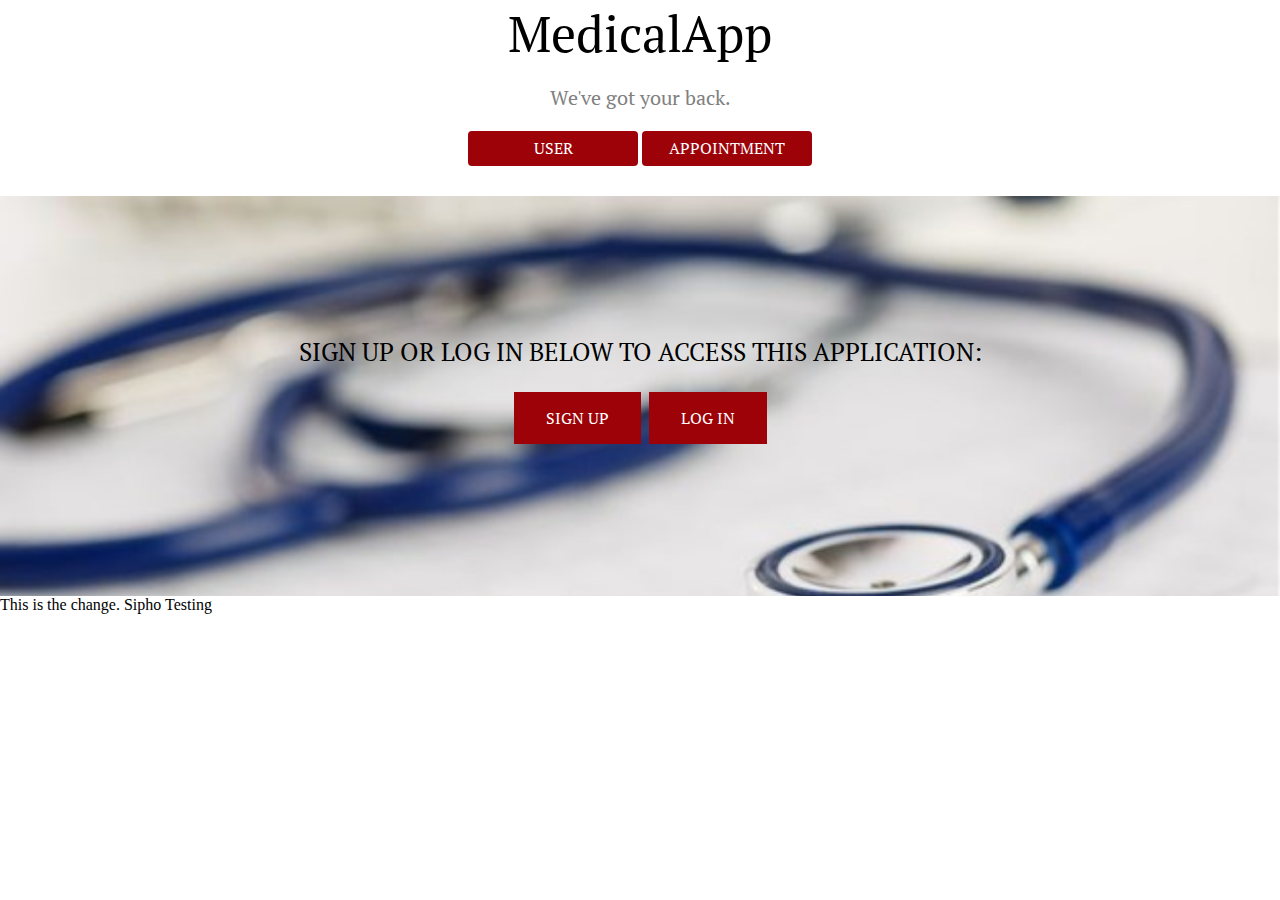
==== index.html @ c918c82b "update" ====
<!DOCTYPE html>
<html lang="en">
<head>
  <meta charset="UTF-8">
  <meta name="viewport" content="width=device-width, initial-scale=1.0">
  <title>Medical application</title>
  <link rel="stylesheet" type="text/css" title="Cool stylesheet" href="assets/css/style.css">
  <link href="https://fonts.googleapis.com/css2?family=PT+Serif&display=swap" rel="stylesheet">
</head>
<body>
<h1>
MedicalApp
</h1>
  <br>
  <h3>
  We've got your back.
</h3>

  	<div class="container dark">
  		<div class="wrapper">
  			<ul>
  				<li><a href="#">User</a></li>
  				<li><a href="assets/web pages/appointment.html">Appointment</a></li>

  			</ul>
  		</div>
  	</div>
  	<div class="container-body1">

  		<div class="wrapper">
        <p class = "instruction" >
          <br>
          <br>
          <br>Sign up or log in below to access this application:
        </p>
<a href="assets/web pages/Sign up.html" class="button">Sign Up</a>
<a href="assets/web pages/Log in.html" class="button">Log in</a>


  		</div>
  	</div>

This is the change. Sipho Testing

  <div id="root"></div>
  <script src="assets/js/main.js" type="text/javascript"></script>
</body>
</html>
---- assets/css/style.css ----
*{
	padding: 0;
	margin: 0;
	box-sizing: border-box;
}
.button {
  background-color: #9d0208;
  border: none;
  color: white;
  padding: 15px 32px;
  text-align: center;
  text-decoration: none;
  display: inline-block;
  font-size: 16px;
  margin: 4px 2px;
  cursor: pointer;
}

.instruction{
	text-align: center;
  font-size: 25px;
	padding: 20px;
	z-index: 1;
	color: black;
}
img {
	padding: 20px;
}

h1{
	font-family: 'PT Serif', serif;
	text-align: center;
	font-size: 50px;
	font-weight: lighter;
}
h3{
	font-family: 'PT Serif', serif;
	text-align: center;
	font-size: 20px;
	font-weight:100;
	color: grey;
	padding-bottom: 20px;
}
.container-body1{
	background-image: url("../img/med.jpg");
	background-size: cover;
	height: 400px;
	text-align: center;
	padding-top: 20px;
}

.container-body img{

	background-size: cover;
	color: black;
	height: 400px;
	text-align: center;
	padding: 20px;
	opacity: 0.4;
}

.wrapper  , .li{
	font-family: 'PT Serif', serif;
	text-align: center;
	width: 1000px;
	margin: 0 auto;
	padding-bottom: 30px;
	text-transform: uppercase;


}

.dark{

	color: white;
}
.light{
	background-color: #e9edf2;
}
#top_left{
	display: inline-block;
}
#top_right{
	float: right;
}
#top_div{
	height: 40px;
	line-height: 40px;
}
#logo_left{
	display: inline-block;
}
#logo_right{
	float: right;
	margin-top: 50px;
}
#textstyle{
	height: 30px;
	border-radius: 8px;
}

#clear{
	clear: both;
}
ul{

}
ul li{
	width: 170px;
	display: inline-block;
	height: 35px;
	line-height: 35px;
	text-align: center;
	background-color: #9d0208;
	border-radius: 4px;
}
ul li a{
	color: white;
	text-decoration: none;
	display: block;
}
ul li a:hover{
	background-color: none;
	border-radius: 4px;
}


p{
	text-align: justify;
}


table {
  border: 1px #a39485 solid;
  font-size: .9em;
  box-shadow: 0 2px 5px rgba(0,0,0,.25);
  width: 100%;
  border-collapse: collapse;
  border-radius: 5px;
  overflow: hidden;
}

th {
  text-align: left;
}

thead {
  font-weight: bold;
  color: #fff;
  background: #73685d;
}

 td, th {
  padding: 1em .5em;
  vertical-align: middle;
}

 td {
	 padding: 10px;
  border-bottom: 1px solid rgba(0,0,0,.1);
  background: #fff;
}

a {
  color: #73685d;
}

 @media all and (max-width: 768px) {

  table, thead, tbody, th, td, tr {
    display: block;
  }

  th {
    text-align: right;
  }

  table {
    position: relative;
    padding-bottom: 0;
    border: none;
    box-shadow: 0 0 10px rgba(0,0,0,.2);
  }

  thead {
    float: left;
    white-space: nowrap;
  }

  tbody {
    overflow-x: auto;
    overflow-y: hidden;
    position: relative;
    white-space: nowrap;
  }

  tr {
    display: inline-block;
    vertical-align: top;
  }

  th {
    border-bottom: 1px solid #a39485;
  }

  td {
    border-bottom: 1px solid #e5e5e5;
  }
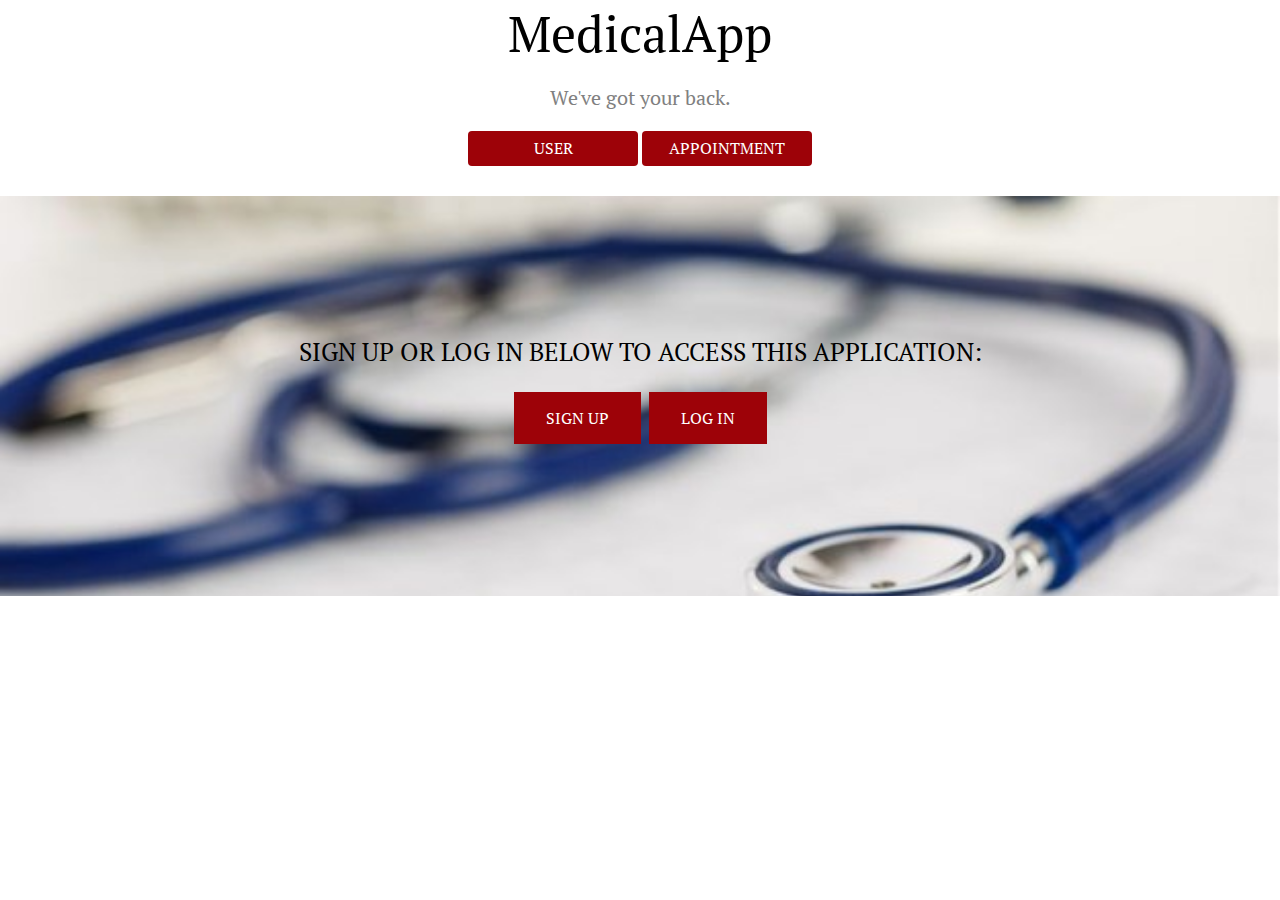
==== commit 1df992db: "Small change" ====
--- a/index.html
+++ b/index.html
@@ -40,7 +40,6 @@
   		</div>
   	</div>
 
-This is the change. Sipho Testing
 
   <div id="root"></div>
   <script src="assets/js/main.js" type="text/javascript"></script>
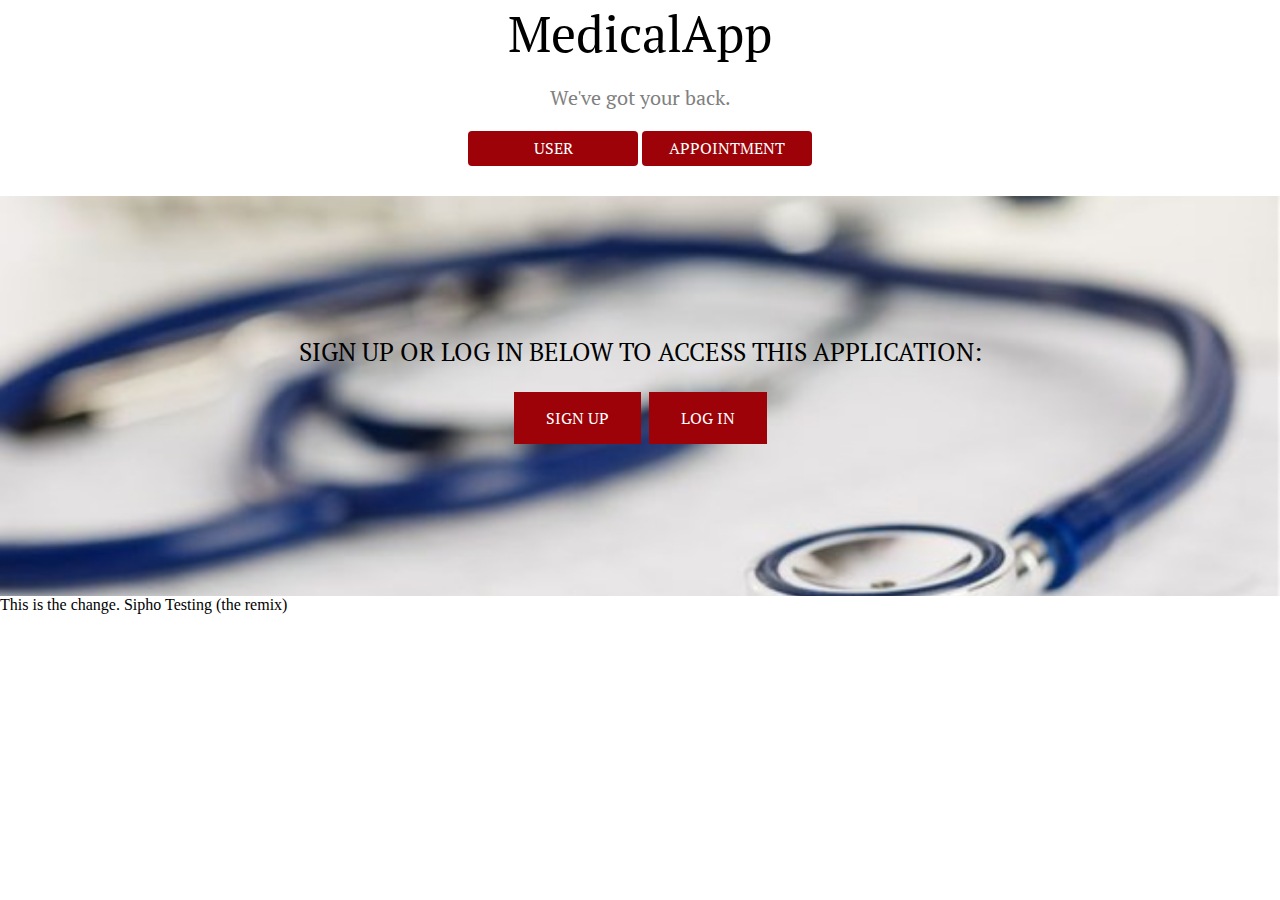
==== commit 5b9725b1: "Update index.html" ====
--- a/index.html
+++ b/index.html
@@ -40,6 +40,7 @@
   		</div>
   	</div>
 
+This is the change. Sipho Testing (the remix)
 
   <div id="root"></div>
   <script src="assets/js/main.js" type="text/javascript"></script>
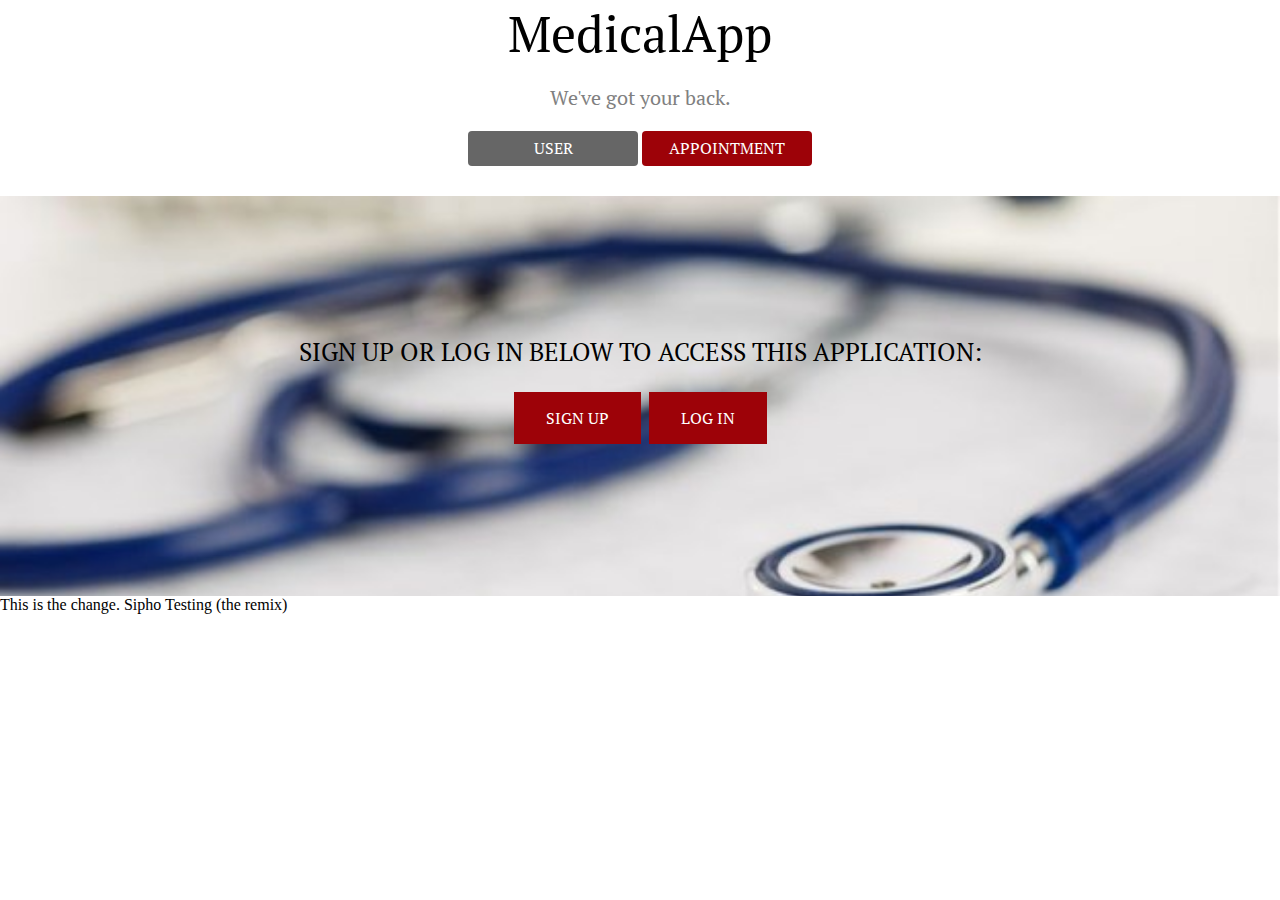
==== commit 77dd01ec: "file cleanup" ====
--- a/index.html
+++ b/index.html
@@ -19,8 +19,8 @@
   	<div class="container dark">
   		<div class="wrapper">
   			<ul>
-  				<li><a href="#">User</a></li>
-  				<li><a href="assets/web pages/appointment.html">Appointment</a></li>
+  				<li class ="list active"><a href="#">User</a></li>
+  				<li class = "list"><a href="assets/web pages/appointment.html">Appointment</a></li>
 
   			</ul>
   		</div>
--- a/assets/css/style.css
+++ b/assets/css/style.css
@@ -70,6 +70,10 @@
 
 }
 
+.active, .list:hover {
+  background-color: #666;
+  color: white;
+}
 .dark{
 
 	color: white;
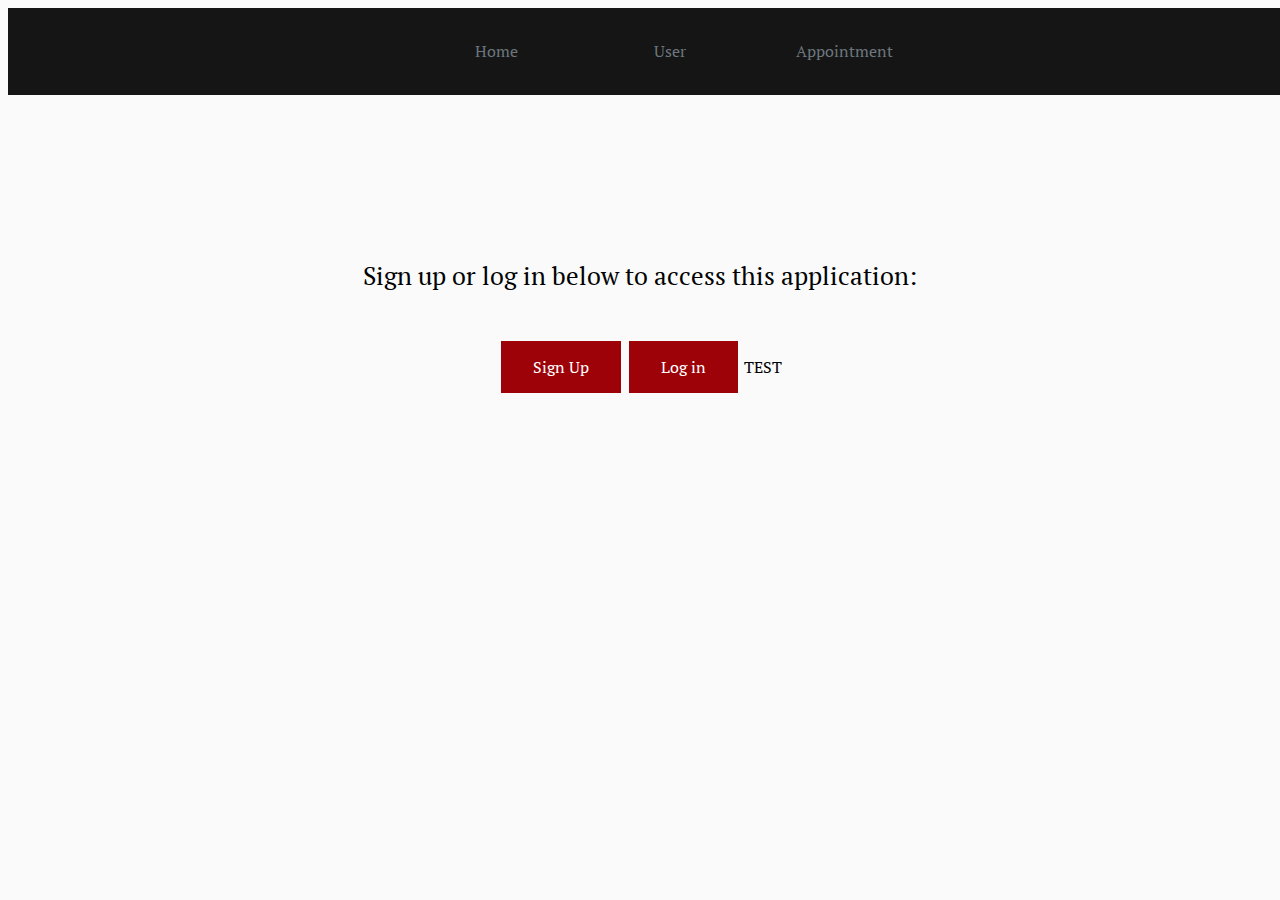
==== commit e7026534: "GGHGH" ====
--- a/index.html
+++ b/index.html
@@ -8,19 +8,12 @@
   <link href="https://fonts.googleapis.com/css2?family=PT+Serif&display=swap" rel="stylesheet">
 </head>
 <body>
-<h1>
-MedicalApp
-</h1>
-  <br>
-  <h3>
-  We've got your back.
-</h3>
-
-  	<div class="container dark">
+  	<div class="container-dark">
   		<div class="wrapper">
   			<ul>
-  				<li class ="list active"><a href="#">User</a></li>
-  				<li class = "list"><a href="assets/web pages/appointment.html">Appointment</a></li>
+          <li><a href="assets/web pages/home.html">Home</a></li>
+  				<li><a href="#">User</a></li>
+  				<li><a href="assets/web pages/appointment.html">Appointment</a></li>
 
   			</ul>
   		</div>
@@ -33,14 +26,15 @@
           <br>
           <br>Sign up or log in below to access this application:
         </p>
+
 <a href="assets/web pages/Sign up.html" class="button">Sign Up</a>
 <a href="assets/web pages/Log in.html" class="button">Log in</a>
-
+TEST
 
   		</div>
   	</div>
 
-This is the change. Sipho Testing (the remix)
+
 
   <div id="root"></div>
   <script src="assets/js/main.js" type="text/javascript"></script>
--- a/assets/css/style.css
+++ b/assets/css/style.css
@@ -1,7 +1,9 @@
-*{
-	padding: 0;
-	margin: 0;
-	box-sizing: border-box;
+	@import url('https://fonts.googleapis.com/css?family=DM+Sans:700,500,400,500,500,400,500,500,500,700,500,500|Poppins');
+
+body{
+	background-color: #fafafa;
+	overflow:hidden;
+	overflow-y:scroll;
 }
 .button {
   background-color: #9d0208;
@@ -32,17 +34,19 @@
 	text-align: center;
 	font-size: 50px;
 	font-weight: lighter;
-}
-h3{
+
+}
+/*h3{
 	font-family: 'PT Serif', serif;
 	text-align: center;
 	font-size: 20px;
 	font-weight:100;
 	color: grey;
-	padding-bottom: 20px;
-}
+	padding-bottom: 10px;
+}
+*/
 .container-body1{
-	background-image: url("../img/med.jpg");
+
 	background-size: cover;
 	height: 400px;
 	text-align: center;
@@ -59,23 +63,34 @@
 	opacity: 0.4;
 }
 
+.container-dark{
+top: 100%;
+width: 100%;
+background-color: #141514;
+padding: 10px;
+
+}
+
+h3{
+font-family: 'PT Serif', serif;
+color: white;
+font-weight:100;
+float: left;
+}
+
+
 .wrapper  , .li{
 	font-family: 'PT Serif', serif;
 	text-align: center;
-	width: 1000px;
+	width: 100%;
 	margin: 0 auto;
-	padding-bottom: 30px;
-	text-transform: uppercase;
-
-
-}
-
-.active, .list:hover {
-  background-color: #666;
-  color: white;
-}
+	text-transform: none;
+
+
+}
+
+
 .dark{
-
 	color: white;
 }
 .light{
@@ -106,28 +121,30 @@
 #clear{
 	clear: both;
 }
-ul{
-
-}
+
+
 ul li{
 	width: 170px;
 	display: inline-block;
 	height: 35px;
 	line-height: 35px;
 	text-align: center;
-	background-color: #9d0208;
+	background-color:#141514 ;
 	border-radius: 4px;
 }
 ul li a{
-	color: white;
+	color: #6c757d;
 	text-decoration: none;
 	display: block;
 }
 ul li a:hover{
-	background-color: none;
+	color: white;
 	border-radius: 4px;
 }
 
+ul li a:active{
+	color: white;
+}
 
 p{
 	text-align: justify;
@@ -160,7 +177,7 @@
 }
 
  td {
-	 padding: 10px;
+	padding: 10px;
   border-bottom: 1px solid rgba(0,0,0,.1);
   background: #fff;
 }
@@ -210,3 +227,242 @@
   td {
     border-bottom: 1px solid #e5e5e5;
   }
+
+
+
+	.body-nbsjo {
+	    display: flex;
+	    flex-direction: column;
+	    font-family: 'Poppins', sans-serif;
+	    padding: 0px;
+	    margin: 0px;
+	}
+
+	.Sectionn {
+	    padding-top: 100px;
+	    padding-bottom: 100px;
+	    display: flex;
+	    flex-direction: column;
+	    align-items: center;
+	    justify-content: center;
+	    padding: 24px;
+	    flex-wrap: nowrap;
+	}
+
+	.GreyBckg {
+	    background-color: #fafafa;
+	}
+
+	.Containerrr {
+	    display: block;
+	    width: 100%;
+	    flex-direction: row;
+	    flex-wrap: wrap-reverse;
+	    border-radius: 5px;
+	}
+
+	.Row {
+	    display: flex;
+	    flex-direction: row;
+	    width: 100%;
+	    align-items: stretch;
+	    justify-content: center;
+	}
+
+	.VertCenter {
+	    height: 100%;
+	    display: flex;
+	    flex-direction: column;
+	    align-items: flex-start;
+	    justify-content: center;
+	}
+
+	.Spacer {
+	    margin-top: 24px;
+	}
+
+	.Button {
+	    display: inline-block;
+	    padding-right: 24px;
+	    padding-left: 24px;
+	    padding-bottom: 18px;
+	    padding-top: 18px;
+	    background-color: #000000;
+	    color: #fff;
+	    text-transform: uppercase;
+	    letter-spacing: 1px;
+	    font-size: 14px;
+	    line-height: 14px;
+	    border-radius: 3px;
+	    font-weight: 500;
+	}
+
+	.FullWidth {
+	    width: 700px;
+	    height: 300px;
+	    float: right;
+	}
+
+	.Col {
+	    width: 100%;
+	    display: flex;
+	    flex-direction: column;
+	    align-items: flex-start;
+	    justify-content: flex-start;
+	}
+
+	.ContentBlock {
+	    padding-top: 30px;
+	    padding-bottom: 30px;
+	    margin-left: 24px;
+	}
+
+	.BackgroundFilter {
+	    background-color: #B6BFF7;
+	}
+
+	.Center {
+	    display: flex;
+	    flex-direction: column;
+	    align-items: center;
+	    justify-content: center;
+	    text-align: center;
+	}
+
+	.BannerContent {
+	    max-width: 700px;
+	}
+
+	.CTABlock {
+	    border-radius: 10px;
+	    display: flex;
+	    flex-direction: row;
+	    align-items: center;
+	    justify-content: space-between;
+	}
+
+	.Reversed {
+	    color: #333;
+	    background-color: #fff;
+	    border-color: #ffffff;
+	}
+
+	.CTAImage {
+	    width: 100%;
+	    border-top-right-radius: 10px;
+	    border-bottom-right-radius: 10px;
+	    max-width: 600px;
+	    height: 360px;
+	}
+
+	.FooterLink {
+	    font-size: 16px;
+	    padding-bottom: 12px;
+	    display: block;
+	}
+
+	.Copywrites {
+	    margin-top: 24px;
+	    margin-bottom: 0px;
+	    font-size: 14px;
+	    line-height: 18px;
+	}
+
+	.NavContainerrr {
+	    display: flex;
+	    flex-direction: row;
+	    align-items: center;
+	    justify-content: space-between;
+	}
+
+	.NavLink {
+	    margin-right: 30px;
+	    font-size: 14px;
+	    line-height: 14px;
+	    letter-spacing: 1px;
+	    font-weight: 500;
+	    text-transform: uppercase;
+	}
+
+	.SectionnTitleWrapper {
+	    max-width: 600px;
+	}
+
+	h2 {
+	    font-size: 48px;
+	}
+
+	h5 {
+	    font-size: 28px;
+	}
+
+	span {
+	    font-size: 14px;
+	}
+
+	p {
+	    font-size: 16px;
+	    line-height: 24px;
+	}
+
+	.span-38kta {
+	    position: static;
+	}
+
+	@media (max-width: 480px) {
+	    .ColReverse {
+	        display: flex;
+	        flex-direction: column-reverse;
+	    }
+
+	    .CTABlock {
+	        padding-right: 20px;
+	        padding-left: 20px;
+	    }
+
+	    .NavLink {
+	        display: none;
+	    }
+	}
+
+	@media (max-width: 1024px) {
+	    .ContentBlock {
+	        padding-right: 15px;
+	    }
+
+	    .CTAImage {
+	        max-width: 450px;
+	    }
+	}
+
+	@media (max-width: 768px) {
+	    .Row {
+	        display: flex;
+	        flex-direction: column;
+	        flex-wrap: wrap;
+	    }
+
+	    .Spacer {
+	        margin-top: 20px;
+	    }
+
+	    .Col {
+	        margin-bottom: 15px;
+	        width: 100%;
+	    }
+
+	    .ContentBlock {
+	        padding-bottom: 0px;
+	    }
+
+	    .CTABlock {
+	        display: flex;
+	        flex-direction: column-reverse;
+	        padding-top: 30px;
+	        padding-bottom: 30px;
+	    }
+
+	    .CTAImage {
+	        border-radius: 10px;
+	    }
+	}
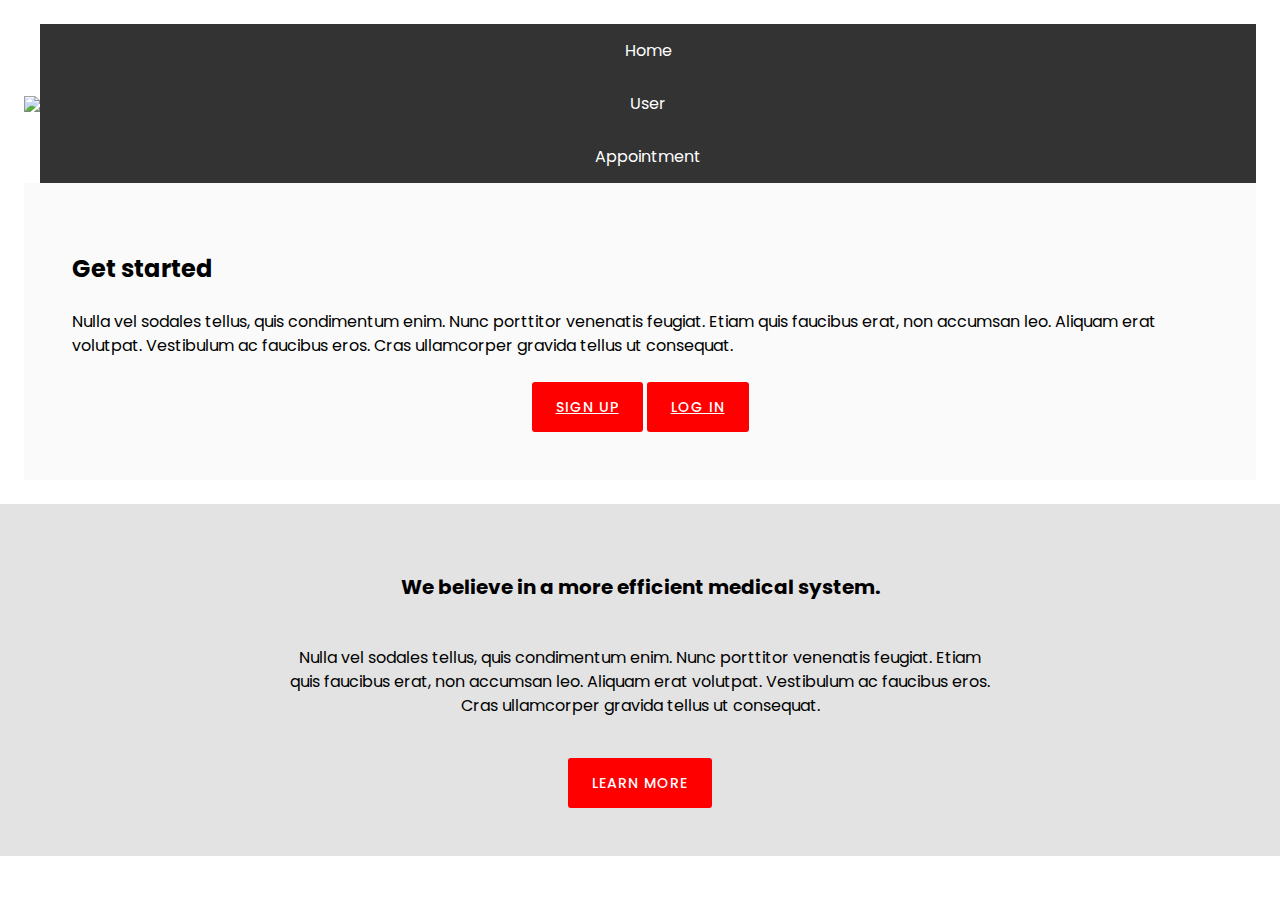
==== commit 73a494dd: "Layout changes" ====
--- a/index.html
+++ b/index.html
@@ -1,42 +1,74 @@
 <!DOCTYPE html>
 <html lang="en">
-<head>
-  <meta charset="UTF-8">
-  <meta name="viewport" content="width=device-width, initial-scale=1.0">
-  <title>Medical application</title>
-  <link rel="stylesheet" type="text/css" title="Cool stylesheet" href="assets/css/style.css">
-  <link href="https://fonts.googleapis.com/css2?family=PT+Serif&display=swap" rel="stylesheet">
-</head>
-<body>
-  	<div class="container-dark">
-  		<div class="wrapper">
-  			<ul>
-          <li><a href="assets/web pages/home.html">Home</a></li>
-  				<li><a href="#">User</a></li>
-  				<li><a href="assets/web pages/appointment.html">Appointment</a></li>
+    <head>
+        <meta charset="UTF-8"/>
+        <meta name="viewport" content="width=device-width, initial-scale=1.0"/>
+        <meta http-equiv="X-UA-Compatible" content="ie=edge"/>
+        <link rel="stylesheet" href="assets/css/style.css">
 
-  			</ul>
-  		</div>
-  	</div>
-  	<div class="container-body1">
+        <title>Get started</title>
+    </head>
+    <body class="body-nbsjo">
+        <div class="Section">
+            <div class="Container NavContainer">
+                <img src="https://relate.app/images/blank-image.svg" class="Logo"/>
 
-  		<div class="wrapper">
-        <p class = "instruction" >
-          <br>
-          <br>
-          <br>Sign up or log in below to access this application:
-        </p>
+                  <ul>
+   <li><a href="assets/web pages/home.html" >Home</a></li>
+   <li><a href="index.html" >User</a></li>
+   <li><a href="assets/web pages/appointment.html">Appointment</a></li>
 
-<a href="assets/web pages/Sign up.html" class="button">Sign Up</a>
-<a href="assets/web pages/Log in.html" class="button">Log in</a>
-TEST
+ </ul>
 
-  		</div>
-  	</div>
+        </div>
+        <div class="Section GreyBckg">
+            <div class="Container">
+                <div class="Row ColReverse">
+                    <div class="Col">
+                        <div class="VertCenter Section">
+                            <div>
+                                <div>
+                                    <h2>Get started</h2>
+                                </div>
+                                <p class="Spacer">Nulla vel sodales tellus, quis condimentum enim. Nunc porttitor venenatis feugiat. Etiam quis faucibus erat, non accumsan leo. Aliquam erat volutpat. Vestibulum ac faucibus eros. Cras ullamcorper gravida tellus ut consequat.</p>
+                                <div class="Spacer">
+                                  <div class ="getstartedbuttons">
+                                    <a href = "assets/web pages/Sign up.html "class="Button">
+                                        <span>Sign Up</span>
+                                    </a>
+                                    <a href ="assets/web pages/Log in.html" class="Button">
+                                        <span>Log in</span>
+                                    </a>
+                                </div>
+                            </div>
+                        </div>
+                    </div>
 
+                </div>
+            </div>
+        </div>
+        <div>
 
+                </div>
+            </div>
+        </div>
+        <div class="PhotoBackground Quote">
+            <div class="BackgroundFilter">
+                <div class="Section">
+                    <div class="Container Center">
+                        <div class="BannerContent Section">
+                            <h3>We believe in a more efficient medical system. </h3>
+                            <p class="Spacer">Nulla vel sodales tellus, quis condimentum enim. Nunc porttitor venenatis feugiat. Etiam quis faucibus erat, non accumsan leo. Aliquam erat volutpat. Vestibulum ac faucibus eros. Cras ullamcorper gravida tellus ut consequat.</p>
+                            <div class="Spacer">
+                                <a class="Button">
+                                    <span>Learn More</span>
+                                </a>
+                            </div>
+                        </div>
+                    </div>
+                </div>
+            </div>
+        </div>
 
-  <div id="root"></div>
-  <script src="assets/js/main.js" type="text/javascript"></script>
-</body>
+    </body>
 </html>
--- a/assets/css/style.css
+++ b/assets/css/style.css
@@ -1,468 +1,323 @@
-	@import url('https://fonts.googleapis.com/css?family=DM+Sans:700,500,400,500,500,400,500,500,500,700,500,500|Poppins');
-
-body{
-	background-color: #fafafa;
-	overflow:hidden;
-	overflow-y:scroll;
-}
-.button {
-  background-color: #9d0208;
-  border: none;
+@import url('https://fonts.googleapis.com/css?family=DM+Sans:700,500,400,500,500,400,500,500,500,700,500,500|Poppins');
+
+.body-nbsjo {
+    display: flex;
+    flex-direction: column;
+    font-family: 'Poppins', sans-serif;
+    padding: 0px;
+    margin: 0px;
+}
+
+.Section {
+    padding-top: 100px;
+    padding-bottom: 100px;
+    display: flex;
+    flex-direction: column;
+    align-items: center;
+    justify-content: center;
+    padding: 24px;
+    flex-wrap: nowrap;
+}
+
+.GreyBckg {
+    background-color: #fafafa;
+}
+
+.Container {
+    display: block;
+    width: 100%;
+    flex-direction: row;
+    border-radius: 5px;
+    min-height: 100px;
+}
+
+.Row {
+    display: flex;
+    flex-direction: row;
+    width: 100%;
+    align-items: stretch;
+    justify-content: space-between;
+}
+
+.VertCenter {
+    height: 100%;
+    display: flex;
+    flex-direction: column;
+    align-items: flex-start;
+    justify-content: center;
+}
+
+.Spacer {
+    margin-top: 24px;
+}
+
+.Button {
+    display: inline-block;
+    padding-right: 24px;
+    padding-left: 24px;
+    padding-bottom: 18px;
+    padding-top: 18px;
+    background-color: red;
+    color: white;
+    text-transform: uppercase;
+    letter-spacing: 1px;
+    font-size: 14px;
+    line-height: 14px;
+    border-radius: 3px;
+    font-weight: 500;
+}
+
+.FullWidth {
+	height: 400px;
+  width: 500px;
+}
+
+.getstartedbuttons{
+
+	text-align: center;
+}
+.Col {
+    width: 100%;
+    display: flex;
+    flex-direction: column;
+    align-items: flex-start;
+    justify-content: flex-start;
+}
+
+.ContentBlock {
+    padding-top: 30px;
+    padding-bottom: 30px;
+    margin-left: 24px;
+}
+
+.BackgroundFilter {
+    background-color: rgba(0, 0, 0, 0.11);
+}
+
+.Center {
+    display: flex;
+    flex-direction: column;
+    align-items: center;
+    justify-content: center;
+    text-align: center;
+}
+
+.BannerContent {
+    max-width: 700px;
+}
+
+.CTABlock {
+    border-radius: 10px;
+    display: flex;
+    flex-direction: row;
+    align-items: center;
+    justify-content: space-between;
+}
+
+.Reversed {
+    color: #333;
+    background-color: #fff;
+    border-color: #ffffff;
+}
+
+.CTAImage {
+    width: 100%;
+    border-top-right-radius: 10px;
+    border-bottom-right-radius: 10px;
+    max-width: 600px;
+    height: 360px;
+}
+
+.FooterLink {
+    font-size: 16px;
+    padding-bottom: 12px;
+    display: block;
+}
+
+.Copywrites {
+    margin-top: 24px;
+    margin-bottom: 0px;
+    font-size: 14px;
+    line-height: 18px;
+}
+
+.NavContainer{
+    display: flex;
+    flex-direction: row;
+    align-items: center;
+    justify-content: space-between;
+}
+
+
+
+.SectionTitleWrapper {
+    max-width: 600px;
+}
+
+h3 {
+    font-size: 20px;
+		text-align: center;
+}
+
+h5 {
+    font-size: 28px;
+}
+
+span {
+    font-size: 14px;
+}
+
+p {
+    font-size: 16px;
+    line-height: 24px;
+}
+
+.span-38kta {
+    position: static;
+    flex-direction: row;
+    display: none;
+}
+
+.span-mxz8i {
+    height: 12px;
+}
+
+@media (max-width: 480px) {
+    .ColReverse {
+        display: flex;
+        flex-direction: column-reverse;
+    }
+
+    .CTABlock {
+        padding-right: 20px;
+        padding-left: 20px;
+    }
+
+
+}
+
+ul {
+
+	width: 100%;
+  list-style-type: none;
+  margin: 0;
+  padding: 0;
+  overflow: hidden;
+  background-color: #333;
+}
+
+li {
+  float: none;
+}
+
+li a {
+  display: block;
   color: white;
-  padding: 15px 32px;
   text-align: center;
+  padding: 14px 16px;
   text-decoration: none;
-  display: inline-block;
-  font-size: 16px;
-  margin: 4px 2px;
-  cursor: pointer;
-}
-
-.instruction{
-	text-align: center;
-  font-size: 25px;
-	padding: 20px;
-	z-index: 1;
-	color: black;
-}
-img {
-	padding: 20px;
-}
-
-h1{
-	font-family: 'PT Serif', serif;
-	text-align: center;
-	font-size: 50px;
-	font-weight: lighter;
-
-}
-/*h3{
-	font-family: 'PT Serif', serif;
-	text-align: center;
-	font-size: 20px;
-	font-weight:100;
-	color: grey;
-	padding-bottom: 10px;
-}
-*/
-.container-body1{
-
-	background-size: cover;
-	height: 400px;
-	text-align: center;
-	padding-top: 20px;
-}
-
-.container-body img{
-
-	background-size: cover;
-	color: black;
-	height: 400px;
-	text-align: center;
-	padding: 20px;
-	opacity: 0.4;
-}
-
-.container-dark{
-top: 100%;
+}
+
+li a:hover {
+  background-color: #111;
+}
+
+
+@media (max-width: 1024px) {
+    .ContentBlock {
+        padding-right: 15px;
+    }
+
+    .CTAImage {
+        max-width: 450px;
+    }
+}
+
+@media (max-width: 768px) {
+    .Row {
+        display: flex;
+        flex-direction: column;
+        flex-wrap: wrap;
+    }
+
+    .Spacer {
+        margin-top: 20px;
+    }
+
+    .Col {
+        margin-bottom: 15px;
+        width: 100%;
+    }
+
+    .ContentBlock {
+        padding-bottom: 0px;
+    }
+
+    .CTABlock {
+        display: flex;
+        flex-direction: column-reverse;
+        padding-top: 30px;
+        padding-bottom: 30px;
+    }
+
+    .CTAImage {
+        border-radius: 10px;
+    }
+}
+
+
+
+
+.divv{
+    width: 80%;
+    margin: 100px auto;
+
+}
+table{
+ perspective: 200px;
 width: 100%;
-background-color: #141514;
-padding: 10px;
-
-}
-
-h3{
-font-family: 'PT Serif', serif;
-color: white;
-font-weight:100;
-float: left;
-}
-
-
-.wrapper  , .li{
-	font-family: 'PT Serif', serif;
-	text-align: center;
-	width: 100%;
-	margin: 0 auto;
-	text-transform: none;
-
-
-}
-
-
-.dark{
-	color: white;
-}
-.light{
-	background-color: #e9edf2;
-}
-#top_left{
-	display: inline-block;
-}
-#top_right{
-	float: right;
-}
-#top_div{
-	height: 40px;
-	line-height: 40px;
-}
-#logo_left{
-	display: inline-block;
-}
-#logo_right{
-	float: right;
-	margin-top: 50px;
-}
-#textstyle{
-	height: 30px;
-	border-radius: 8px;
-}
-
-#clear{
-	clear: both;
-}
-
-
-ul li{
-	width: 170px;
-	display: inline-block;
-	height: 35px;
-	line-height: 35px;
-	text-align: center;
-	background-color:#141514 ;
-	border-radius: 4px;
-}
-ul li a{
-	color: #6c757d;
-	text-decoration: none;
-	display: block;
-}
-ul li a:hover{
-	color: white;
-	border-radius: 4px;
-}
-
-ul li a:active{
-	color: white;
-}
-
-p{
-	text-align: justify;
-}
-
-
-table {
-  border: 1px #a39485 solid;
-  font-size: .9em;
-  box-shadow: 0 2px 5px rgba(0,0,0,.25);
-  width: 100%;
-  border-collapse: collapse;
-  border-radius: 5px;
-  overflow: hidden;
-}
-
-th {
-  text-align: left;
-}
-
-thead {
-  font-weight: bold;
-  color: #fff;
-  background: #73685d;
-}
-
- td, th {
-  padding: 1em .5em;
-  vertical-align: middle;
-}
-
- td {
-	padding: 10px;
-  border-bottom: 1px solid rgba(0,0,0,.1);
-  background: #fff;
-}
-
-a {
-  color: #73685d;
-}
-
- @media all and (max-width: 768px) {
-
-  table, thead, tbody, th, td, tr {
-    display: block;
-  }
-
-  th {
-    text-align: right;
-  }
-
-  table {
-    position: relative;
-    padding-bottom: 0;
-    border: none;
-    box-shadow: 0 0 10px rgba(0,0,0,.2);
-  }
-
-  thead {
-    float: left;
-    white-space: nowrap;
-  }
-
-  tbody {
-    overflow-x: auto;
-    overflow-y: hidden;
-    position: relative;
-    white-space: nowrap;
-  }
-
-  tr {
-    display: inline-block;
-    vertical-align: top;
-  }
-
-  th {
-    border-bottom: 1px solid #a39485;
-  }
-
-  td {
-    border-bottom: 1px solid #e5e5e5;
-  }
-
-
-
-	.body-nbsjo {
-	    display: flex;
-	    flex-direction: column;
-	    font-family: 'Poppins', sans-serif;
-	    padding: 0px;
-	    margin: 0px;
-	}
-
-	.Sectionn {
-	    padding-top: 100px;
-	    padding-bottom: 100px;
-	    display: flex;
-	    flex-direction: column;
-	    align-items: center;
-	    justify-content: center;
-	    padding: 24px;
-	    flex-wrap: nowrap;
-	}
-
-	.GreyBckg {
-	    background-color: #fafafa;
-	}
-
-	.Containerrr {
-	    display: block;
-	    width: 100%;
-	    flex-direction: row;
-	    flex-wrap: wrap-reverse;
-	    border-radius: 5px;
-	}
-
-	.Row {
-	    display: flex;
-	    flex-direction: row;
-	    width: 100%;
-	    align-items: stretch;
-	    justify-content: center;
-	}
-
-	.VertCenter {
-	    height: 100%;
-	    display: flex;
-	    flex-direction: column;
-	    align-items: flex-start;
-	    justify-content: center;
-	}
-
-	.Spacer {
-	    margin-top: 24px;
-	}
-
-	.Button {
-	    display: inline-block;
-	    padding-right: 24px;
-	    padding-left: 24px;
-	    padding-bottom: 18px;
-	    padding-top: 18px;
-	    background-color: #000000;
-	    color: #fff;
-	    text-transform: uppercase;
-	    letter-spacing: 1px;
-	    font-size: 14px;
-	    line-height: 14px;
-	    border-radius: 3px;
-	    font-weight: 500;
-	}
-
-	.FullWidth {
-	    width: 700px;
-	    height: 300px;
-	    float: right;
-	}
-
-	.Col {
-	    width: 100%;
-	    display: flex;
-	    flex-direction: column;
-	    align-items: flex-start;
-	    justify-content: flex-start;
-	}
-
-	.ContentBlock {
-	    padding-top: 30px;
-	    padding-bottom: 30px;
-	    margin-left: 24px;
-	}
-
-	.BackgroundFilter {
-	    background-color: #B6BFF7;
-	}
-
-	.Center {
-	    display: flex;
-	    flex-direction: column;
-	    align-items: center;
-	    justify-content: center;
-	    text-align: center;
-	}
-
-	.BannerContent {
-	    max-width: 700px;
-	}
-
-	.CTABlock {
-	    border-radius: 10px;
-	    display: flex;
-	    flex-direction: row;
-	    align-items: center;
-	    justify-content: space-between;
-	}
-
-	.Reversed {
-	    color: #333;
-	    background-color: #fff;
-	    border-color: #ffffff;
-	}
-
-	.CTAImage {
-	    width: 100%;
-	    border-top-right-radius: 10px;
-	    border-bottom-right-radius: 10px;
-	    max-width: 600px;
-	    height: 360px;
-	}
-
-	.FooterLink {
-	    font-size: 16px;
-	    padding-bottom: 12px;
-	    display: block;
-	}
-
-	.Copywrites {
-	    margin-top: 24px;
-	    margin-bottom: 0px;
-	    font-size: 14px;
-	    line-height: 18px;
-	}
-
-	.NavContainerrr {
-	    display: flex;
-	    flex-direction: row;
-	    align-items: center;
-	    justify-content: space-between;
-	}
-
-	.NavLink {
-	    margin-right: 30px;
-	    font-size: 14px;
-	    line-height: 14px;
-	    letter-spacing: 1px;
-	    font-weight: 500;
-	    text-transform: uppercase;
-	}
-
-	.SectionnTitleWrapper {
-	    max-width: 600px;
-	}
-
-	h2 {
-	    font-size: 48px;
-	}
-
-	h5 {
-	    font-size: 28px;
-	}
-
-	span {
-	    font-size: 14px;
-	}
-
-	p {
-	    font-size: 16px;
-	    line-height: 24px;
-	}
-
-	.span-38kta {
-	    position: static;
-	}
-
-	@media (max-width: 480px) {
-	    .ColReverse {
-	        display: flex;
-	        flex-direction: column-reverse;
-	    }
-
-	    .CTABlock {
-	        padding-right: 20px;
-	        padding-left: 20px;
-	    }
-
-	    .NavLink {
-	        display: none;
-	    }
-	}
-
-	@media (max-width: 1024px) {
-	    .ContentBlock {
-	        padding-right: 15px;
-	    }
-
-	    .CTAImage {
-	        max-width: 450px;
-	    }
-	}
-
-	@media (max-width: 768px) {
-	    .Row {
-	        display: flex;
-	        flex-direction: column;
-	        flex-wrap: wrap;
-	    }
-
-	    .Spacer {
-	        margin-top: 20px;
-	    }
-
-	    .Col {
-	        margin-bottom: 15px;
-	        width: 100%;
-	    }
-
-	    .ContentBlock {
-	        padding-bottom: 0px;
-	    }
-
-	    .CTABlock {
-	        display: flex;
-	        flex-direction: column-reverse;
-	        padding-top: 30px;
-	        padding-bottom: 30px;
-	    }
-
-	    .CTAImage {
-	        border-radius: 10px;
-	    }
-	}
+}
+
+th{
+    text-align: left;
+    height: 5px;
+    font-weight: 800;
+    font-size: 20px;
+
+}
+th,td{
+
+    padding: 26px;
+
+}
+
+
+.z1{
+    color: cornflowerblue;
+    background-color: #05184c;;
+}
+.z2{
+    color: rgba(249, 0, 0, 0.85);
+    transition: transform 2s;
+    transform-style: preserve-3d;
+}
+
+tr:nth-child(even){
+
+    background-color: #d7e3fc;
+
+}
+tr:nth-child(odd){
+
+    background-color:#d7e3fc;
+
+}
+td{
+    color: blue;
+
+
+}
+
+tr,th{
+    cursor: pointer;
+}
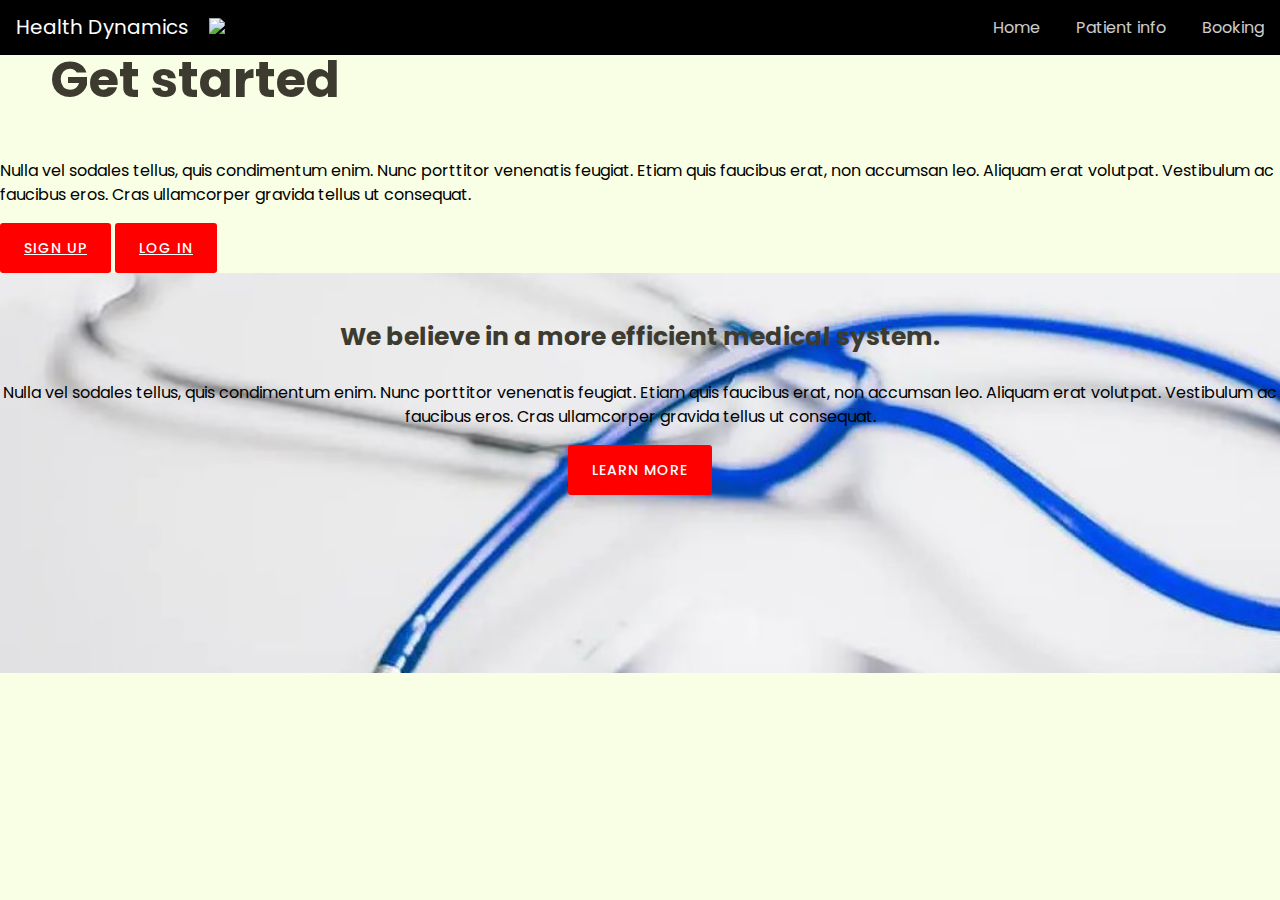
==== commit 26982809: "Changes" ====
--- a/index.html
+++ b/index.html
@@ -9,18 +9,26 @@
         <title>Get started</title>
     </head>
     <body class="body-nbsjo">
-        <div class="Section">
-            <div class="Container NavContainer">
-                <img src="https://relate.app/images/blank-image.svg" class="Logo"/>
 
-                  <ul>
-   <li><a href="assets/web pages/home.html" >Home</a></li>
-   <li><a href="index.html" >User</a></li>
-   <li><a href="assets/web pages/appointment.html">Appointment</a></li>
 
- </ul>
 
-        </div>
+        <nav class='nav'>
+
+    <a class='nav-item nav-brand' href='#'>Health Dynamics </a>
+    <img src="https://relate.app/images/blank-image.svg" class="Logo"/>
+    <button class='toggler'>
+      <span></span>
+      <span></span>
+      <span></span>
+    </button>
+    <div class='nav-collapse'>
+      <a class='nav-item nav-link' href='assets/web pages/home.html'>Home</a>
+      <a class='nav-item nav-link' href='assets/web pages/appointment.html'>Patient info</a>
+      <a class='nav-item nav-link' href='assets/web pages/booking.html'>Booking</a>
+    </div>
+  </div>
+</nav>
+  <div class="Section">
         <div class="Section GreyBckg">
             <div class="Container">
                 <div class="Row ColReverse">
@@ -36,7 +44,7 @@
                                     <a href = "assets/web pages/Sign up.html "class="Button">
                                         <span>Sign Up</span>
                                     </a>
-                                    <a href ="assets/web pages/Log in.html" class="Button">
+                                    <a href ="assets/web pages/Login.html" class="Button">
                                         <span>Log in</span>
                                     </a>
                                 </div>
@@ -68,7 +76,7 @@
                     </div>
                 </div>
             </div>
-        </div>
+        
 
     </body>
 </html>
--- a/assets/css/style.css
+++ b/assets/css/style.css
@@ -4,35 +4,72 @@
     display: flex;
     flex-direction: column;
     font-family: 'Poppins', sans-serif;
-    padding: 0px;
     margin: 0px;
-}
-
-.Section {
-    padding-top: 100px;
-    padding-bottom: 100px;
-    display: flex;
-    flex-direction: column;
+    background-color: #f8ffe4;
+
+  }
+
+.Section1 {
+    padding-top: 60px;
+    padding-bottom: 10px;
     align-items: center;
-    justify-content: center;
-    padding: 24px;
-    flex-wrap: nowrap;
+    padding-left: 35px;
+}
+
+.Section2 {
+  background-image: linear-gradient();
+  padding-top: 50px;
+  padding-bottom: 10px;
+  display: flex;
+  flex-direction: column;
+  align-items: center;
+  justify-content: center;
+  padding-left: 0px;
+  flex-wrap: nowrap;
+  width: 100%;
 }
 
 .GreyBckg {
-    background-color: #fafafa;
-}
-
-.Container {
-    display: block;
-    width: 100%;
-    flex-direction: row;
-    border-radius: 5px;
-    min-height: 100px;
+    background-color: #f8ffe4;
+}
+
+
+h2 {
+  font-size: 50px;
+  color: #3d3b30;
+  padding-right: 300px;
+  padding-left: 50px;
+  text-justify: inter-word;
+  text-align: left;
+}
+
+
+li{
+
+  float: left;
+}
+
+li a {
+  display: block;
+  color: white;
+  text-align: center;
+  padding: 14px 16px;
+  text-decoration: none;
+}
+
+li a:hover {
+ background-color: #111;
+}
+ul {
+ list-style-type: none;
+ margin: 0;
+ padding: 0;
+ overflow: hidden;
+ background-color: #333;
 }
 
 .Row {
-    display: flex;
+
     flex-direction: row;
     width: 100%;
     align-items: stretch;
@@ -47,10 +84,21 @@
     justify-content: center;
 }
 
-.Spacer {
+.Spacer1 {
     margin-top: 24px;
-}
-
+    color: #3d3b30;
+    padding-right: 400px;
+    padding-left:50px;
+    text-align: left;
+}
+
+.Spacer2 {
+    margin-top: 24px;
+    color: #3d3b30;
+    padding-right: 200px;
+    padding-left:200px;
+    text-align: center;
+}
 .Button {
     display: inline-block;
     padding-right: 24px;
@@ -74,7 +122,7 @@
 
 .getstartedbuttons{
 
-	text-align: center;
+	text-align: left;
 }
 .Col {
     width: 100%;
@@ -100,11 +148,17 @@
     align-items: center;
     justify-content: center;
     text-align: center;
+    width: 100%;
 }
 
 .BannerContent {
-    max-width: 700px;
-}
+  border-style:solid black ridge;
+  background-image: url("../img/health2.jpg");
+  background-size: cover;
+  max-width: 100%;
+  height: 400px;
+}
+
 
 .CTABlock {
     border-radius: 10px;
@@ -141,12 +195,6 @@
     line-height: 18px;
 }
 
-.NavContainer{
-    display: flex;
-    flex-direction: row;
-    align-items: center;
-    justify-content: space-between;
-}
 
 
 
@@ -155,8 +203,10 @@
 }
 
 h3 {
-    font-size: 20px;
+    font-size: 25px;
 		text-align: center;
+    padding-top: 20px;
+    color: #3d3b30;
 }
 
 h5 {
@@ -241,11 +291,11 @@
     }
 
     .Spacer {
-        margin-top: 20px;
+        margin-top: 0px;
     }
 
     .Col {
-        margin-bottom: 15px;
+        margin-bottom: 0px;
         width: 100%;
     }
 
@@ -270,7 +320,7 @@
 
 .divv{
     width: 80%;
-    margin: 100px auto;
+    margin: 0px auto;
 
 }
 table{
@@ -321,3 +371,114 @@
 tr,th{
     cursor: pointer;
 }
+
+
+
+.container {
+  max-width: 1000px;
+  margin: 0 auto;
+  padding: 0 1rem;
+}
+.nav {
+  background: #000;
+  width: 100%;
+  height: 55px;
+  position: fixed;
+  top: 0;
+  align-self: center;
+  padding-bottom: 0px;
+  overflow: hidden;
+  transition: height .5s ease-in-out;
+}
+.nav-brand, .nav-link, .nav-collapse {
+  display: inline-block;
+}
+.nav-brand, .nav-link {
+  color: #fff;
+  text-decoration: none;
+  line-height: 55px;
+  padding: 0 1rem;
+  opacity: 0.8;
+  cursor: pointer;
+}
+.nav-brand {
+  font-size: 1.25rem;
+}
+.nav-link {
+  font-size: 1rem;
+}
+.nav-collapse {
+  float: right;
+}
+.toggler {
+  float: right;
+  width: 40px;
+  height: 18px;
+  margin: 0px 0;
+  background: none;
+  border: none;
+  outline: none;
+  display: none;
+  opacity: 0.8;
+}
+.toggler span {
+  display: block;
+  width: 100%;
+  height: 1px;
+  background: #fff;
+  position: relative;
+  transition: .25s ease-in-out;
+}
+.toggler span:nth-child(1) {
+  top: -7.5px;
+}
+.toggler span:nth-child(2) {
+  top: 0;
+}
+.toggler span:nth-child(3) {
+  top: 7.5px;
+}
+
+.nav-brand:hover, .nav-link:hover, .toggler:hover,
+.nav-brand:focus, .nav-link:focus, .toggler:focus {
+  opacity: 1;
+}
+
+.nav.open .toggler span:nth-child(1) {
+  transform: translateY(8.5px) rotate(45deg);
+}
+.nav.open .toggler span:nth-child(2) {
+  transform: translateX(-100%);
+  width: 0;
+  opacity: 0;
+}
+.nav.open .toggler span:nth-child(3) {
+  transform: translateY(-8.5px) rotate(-45deg);
+}
+.nav.open {
+  height: 100vh;
+}
+
+@media (max-width: 767px) {
+  .nav-collapse, .nav-link {
+    float: none;
+    display: block;
+  }
+  .nav-link {
+    text-align: center;
+  }
+  .toggler {
+    display: block;
+  }
+
+
+
+    .footer {
+     position: fixed;
+     left: 0;
+     bottom: 0;
+     width: 100%;
+     background-color: red;
+     color: white;
+     text-align: center;
+  }
